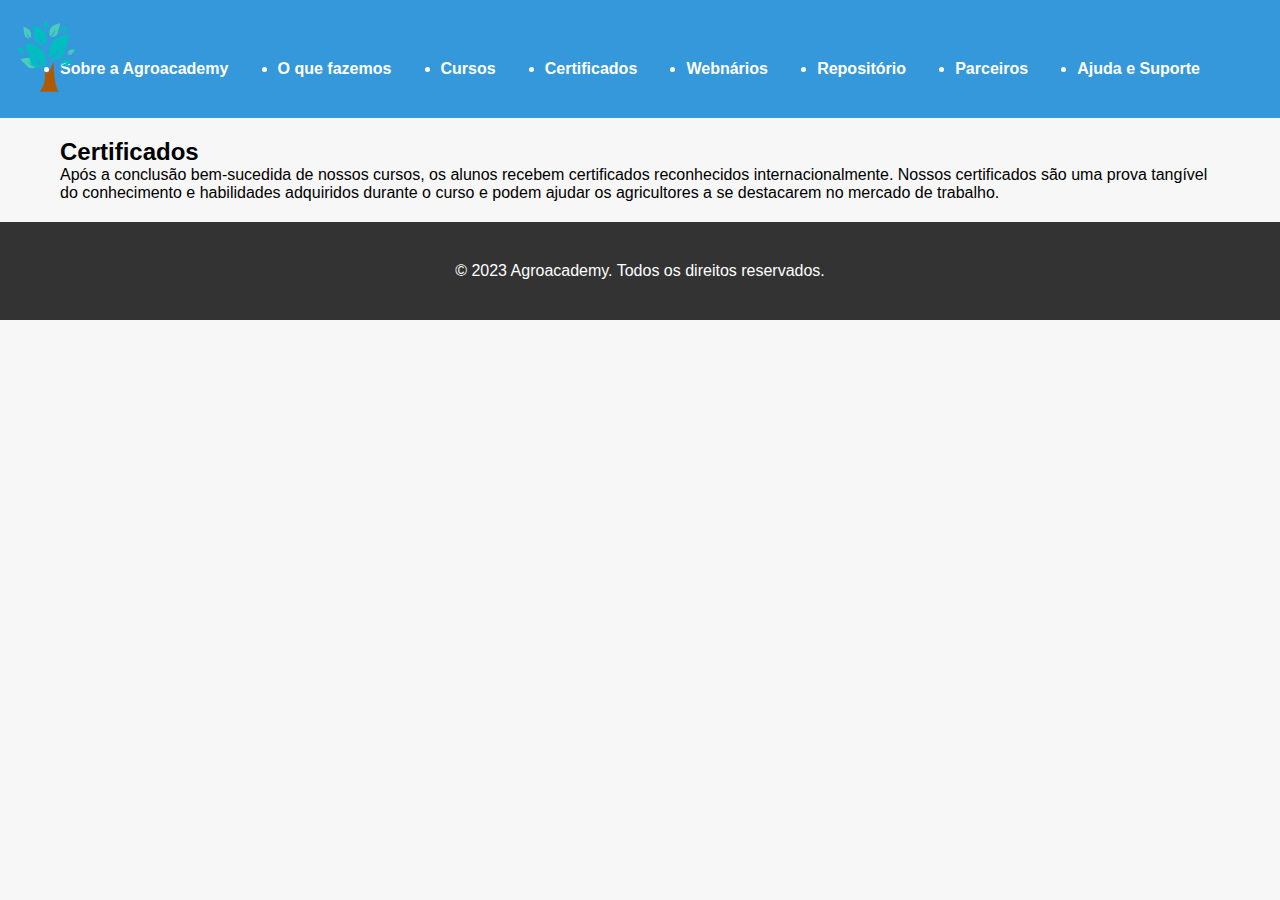
==== pages/certificados.html @ 30d499da "agroacademy" ====
<!DOCTYPE html>
<html lang="pt-br">
<head>
    <meta charset="UTF-8">
    <meta name="viewport" content="width=device-width, initial-scale=1.0">
    <link rel="stylesheet" href="../css/style.css">
    <title>Agroacademy - Certificados</title>
</head>
<body>
    <header>
        <div class="center">
            <div class="logo">
                <img src="../img/logo1.png" alt="Logo da Agroacademy">
            </div><!--logo-->
            <nav>
                <ul class="menu">
                    <li><a href="sobre.html">Sobre a Agroacademy</a></li>
                    <li><a href="fazemos.html">O que fazemos</a></li>
                    <li><a href="cursos.html">Cursos</a></li>
                    <li><a href="certificados.html">Certificados</a></li>
                    <li><a href="webnarios.html">Webnários</a></li>
                    <li><a href="repositorio.html">Repositório</a></li>
                    <li><a href="parceiros.html">Parceiros</a></li>
                    <li><a href="suporte.html">Ajuda e Suporte</a></li>
                </ul><!--menu-->
            </nav>
            
        </div><!--center-->
    </header>
    <section id="certificados" class="certificados">
        <div class="center">
            <h2>Certificados</h2>
            <p>Após a conclusão bem-sucedida de nossos cursos, os alunos recebem certificados reconhecidos internacionalmente. Nossos certificados são uma prova tangível do conhecimento e habilidades adquiridos durante o curso e podem ajudar os agricultores a se destacarem no mercado de trabalho.</p>
        </div>
    </section>
</body>
</html>

<footer>
    <div class="center">
        <p>&copy; 2023 Agroacademy. Todos os direitos reservados.</p>
    </div>
</footer>
</body>
</html>
---- css/style.css ----
/* Reset de estilos */
* {
  margin: 0;
  padding: 0;
  box-sizing: border-box;
}

/* Estilos gerais do corpo */
body {
  font-family: Arial, sans-serif;
  background-color: #f7f7f7;
}

.center {
  max-width: 1200px;
  margin: 0 auto;
  padding: 20px;
}

/* Estilos do cabeçalho */
header {
  background-color: #3498db;
  color: #fff;
  padding: 20px 0;
}

.logo img {
  max-width: 100%;
  position: absolute;
  top: 20px;
  left: 10px;
}

.menu {
  display: flex;
  justify-content: space-between;
  align-items: center;
  margin-top: 20px;
}

.menu a {
  color: #fff;
  text-decoration: none;
  margin-right: 20px;
  font-weight: bold;
}

.menu-icon img {
  max-width: 30px;
  cursor: pointer;
  position: absolute;
  top: 40px;
  right: 30px;
}

/* Estilos da seção "Sobre" */
.sobre {
  background-color: #fff;
  padding: 40px 0;
  text-align: center;
}

.sobre h1 {
  font-size: 24px;
  margin-bottom: 20px;
}

.sobre p {
  font-size: 16px;
  line-height: 1.5;
  color: #333;
}

/* Estilos da seção "Cursos" */
.cursos {
  background-color: #f7f7f7;
  padding: 40px 0;
  text-align: center;
}

.cursos h2 {
  font-size: 24px;
  margin-bottom: 20px;
}

.curso {
  background-color: #fff;
  border-radius: 5px;
  padding: 20px;
  margin: 20px;
  box-shadow: 0 2px 4px rgba(0, 0, 0, 0.1);
}

.curso img {
  max-width: 100%;
  border-radius: 5px;
  margin-bottom: 10px;
}

.curso h3 {
  font-size: 18px;
  margin-bottom: 10px;
}

.curso p {
  font-size: 16px;
  color: #777;
}

.curso a {
  display: inline-block;
  background-color: #3498db;
  color: #fff;
  text-decoration: none;
  padding: 10px 20px;
  border-radius: 5px;
  margin-top: 10px;
}

/* Estilos da seção "Inscrição" */
.inscricao {
  background-color: #3498db;
  color: #fff;
  text-align: center;
  padding: 40px 0;
}

.inscricao h2 {
  font-size: 24px;
  margin-bottom: 20px;
}

.inscricao p {
  font-size: 16px;
  line-height: 1.5;
  margin-bottom: 20px;
}

.inscricao a {
  display: inline-block;
  background-color: #fff;
  color: #3498db;
  text-decoration: none;
  padding: 10px 20px;
  border-radius: 5px;
  font-weight: bold;
}

/* Estilos da seção "Parceiros" */
.parceiros {
  background-color: #fff;
  padding: 40px 0;
}

.parceiros h2 {
  font-size: 24px;
  margin-bottom: 20px;
}

.parceiros ul {
  list-style: none;
  display: flex;
  justify-content: center;
  align-items: center;
  margin-top: 20px;
}

.parceiros li {
  margin: 0 20px;
}

.parceiros img {
  max-width: 100%;
  border-radius: 5px;
}

/* Estilos do rodapé */
footer {
  background-color: #333;
  color: #fff;
  text-align: center;
  padding: 20px 0;
}

/* Estilos específicos para dispositivos móveis */
@media screen and (max-width: 768px) {
  .menu {
    flex-direction: column;
  }

  .menu a {
    margin-right: 0;
    margin-bottom: 10px;
  }
}
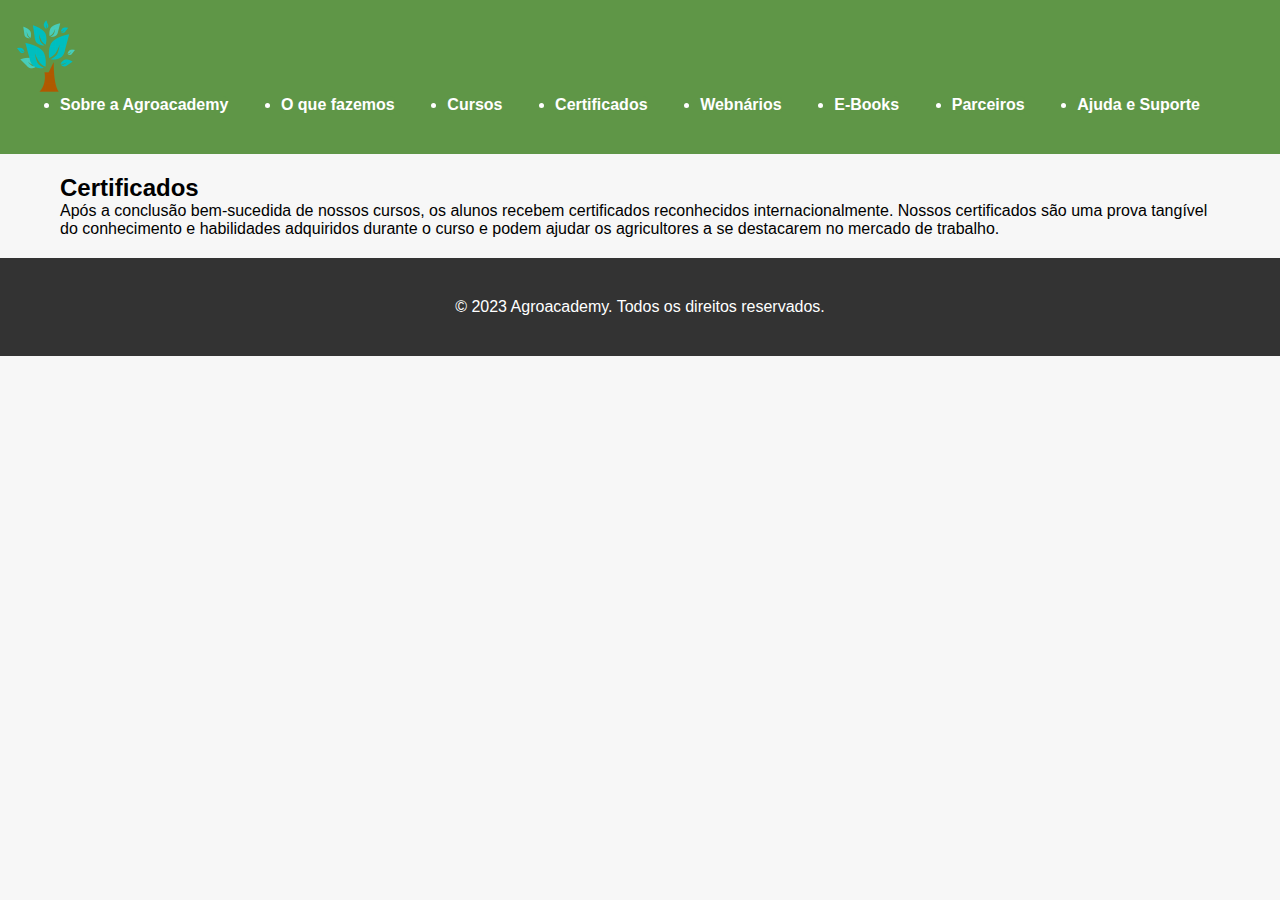
==== commit 6a41fc3f: "commit" ====
--- a/pages/certificados.html
+++ b/pages/certificados.html
@@ -9,9 +9,11 @@
 <body>
     <header>
         <div class="center">
-            <div class="logo">
-                <img src="../img/logo1.png" alt="Logo da Agroacademy">
-            </div><!--logo-->
+            <a href="..\index.html" id="logo-link" data-page="inicio">
+                <div class="logo">
+            <div class="logo"><img src="../img/logo1.png" alt="Logo da Agroacademy" />
+            </div>
+            </a>
             <nav>
                 <ul class="menu">
                     <li><a href="sobre.html">Sobre a Agroacademy</a></li>
@@ -19,7 +21,7 @@
                     <li><a href="cursos.html">Cursos</a></li>
                     <li><a href="certificados.html">Certificados</a></li>
                     <li><a href="webnarios.html">Webnários</a></li>
-                    <li><a href="repositorio.html">Repositório</a></li>
+                    <li><a href="E-Books.html">E-Books</a></li>
                     <li><a href="parceiros.html">Parceiros</a></li>
                     <li><a href="suporte.html">Ajuda e Suporte</a></li>
                 </ul><!--menu-->
--- a/css/style.css
+++ b/css/style.css
@@ -19,7 +19,7 @@
 
 /* Estilos do cabeçalho */
 header {
-  background-color: #3498db;
+  background-color: #5F9647;
   color: #fff;
   padding: 20px 0;
 }
@@ -109,7 +109,7 @@
 
 .curso a {
   display: inline-block;
-  background-color: #3498db;
+  background-color: #A2C48D;
   color: #fff;
   text-decoration: none;
   padding: 10px 20px;
@@ -119,7 +119,7 @@
 
 /* Estilos da seção "Inscrição" */
 .inscricao {
-  background-color: #3498db;
+  background-color: #5F9647;
   color: #fff;
   text-align: center;
   padding: 40px 0;
@@ -139,7 +139,7 @@
 .inscricao a {
   display: inline-block;
   background-color: #fff;
-  color: #3498db;
+  color: #5F9647;
   text-decoration: none;
   padding: 10px 20px;
   border-radius: 5px;
@@ -189,7 +189,73 @@
   }
 
   .menu a {
-    margin-right: 0;
-    margin-bottom: 10px;
+    margin-right: 20px;
+    margin-bottom: 60px;
   }
 }
+
+
+#enrollment-form {
+  max-width: 400px;
+  margin: 0 auto;
+}
+
+input {
+  width: 100%;
+  padding: 10px;
+  margin-bottom: 10px;
+  border: 1px solid #ccc;
+  border-radius: 5px;
+  box-sizing: border-box;
+}
+
+#enroll-button {
+  background-color: #ffffff; /* Cor de fundo do botão */
+  color: #666666; /* Cor do texto do botão */
+  padding: 10px 20px;
+  border: none;
+  border-radius: 5px;
+  cursor: pointer;
+}
+
+/* Adicione essas regras ao seu arquivo de estilo CSS ou no bloco de estilo existente */
+
+a {
+  display: inline-block;
+  background-color: #5F9647; /* Cor de fundo do botão */
+  color: #fff; /* Cor do texto do botão */
+  text-decoration: none;
+  border-radius: 5px;
+  transition: background-color 0.3s ease; /* Adiciona uma transição suave na cor de fundo */
+
+}
+
+a:hover {
+  background-color: #4D7C41; /* Cor de fundo do botão ao passar o mouse */
+}
+
+
+/* Adicione estas regras ao seu arquivo de estilo CSS ou no bloco de estilo existente */
+
+.E-Books {
+  display: flex;
+  flex-wrap: wrap;
+  justify-content: space-around;
+}
+
+.e-book {
+  flex: 0 0 calc(33.333% - 20px); /* Adapte a largura conforme necessário */
+  margin-bottom: 20px; /* Adiciona margem abaixo de cada bloco de E-book */
+}
+
+.e-book a {
+  display: inline-block;
+  margin-top: 10px; /* Adiciona espaçamento acima do botão de baixar */
+  padding: 10px 20px; /* Adapte o preenchimento conforme necessário */
+  background-color: #A2C48D; /* Cor de fundo do botão */
+  color: #fff; /* Cor do texto do botão */
+  text-decoration: none;
+  border-radius: 5px; /* Borda arredondada */
+}
+
+/* Adapte os valores conforme necessário para atender ao seu layout específico */
